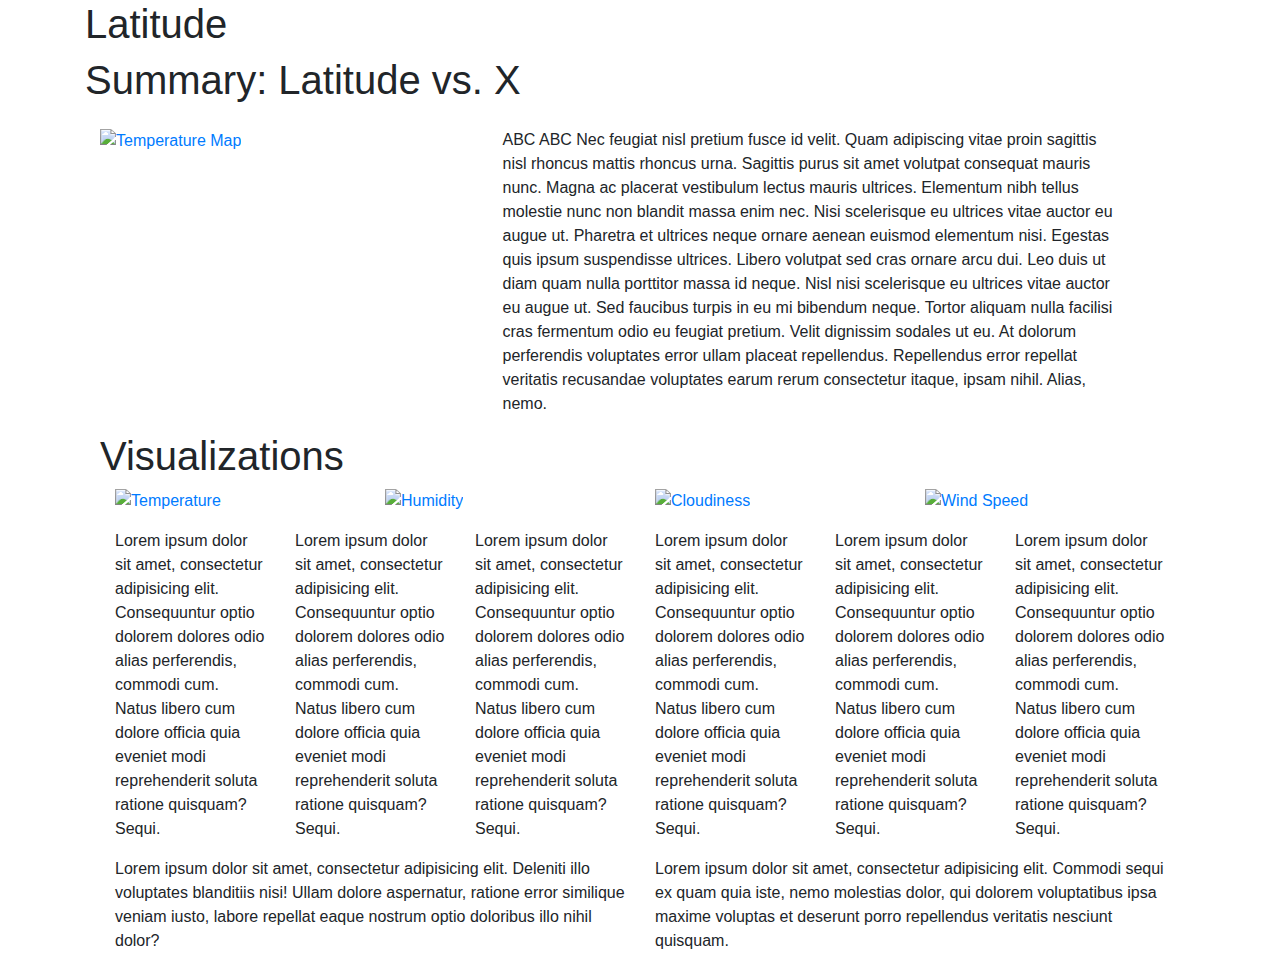
==== index.html @ fc74d32e "Add files via upload" ====
<!DOCTYPE html>
<html lang="en">

<head>
  <meta charset="UTF-8">
  <title>Weather</title>
  <link rel="stylesheet" href="https://stackpath.bootstrapcdn.com/bootstrap/4.3.1/css/bootstrap.min.css" integrity="sha384-ggOyR0iXCbMQv3Xipma34MD+dH/1fQ784/j6cY/iJTQUOhcWr7x9JvoRxT2MZw1T" crossorigin="anonymous">
  <link rel="stylesheet" href="style.css">
</head>

<body>
    <!-- Top header -->
    <div class="container">
      <h1 class="allheader">Latitude</h1></header>

 </div>
<div class="container">
 
  <!-- Row 1 -->
  <header class="h1">
    <h1>Summary: Latitude vs. X</h1>
  </header>

  <div class="container">
 <!-- Row 2 -->
 <div class="row">
  <div class="col-md-1">
    <p></p>
  </div>
<!-- Row 3 -->
  <div class="container">
  <div class="row">
    <div class="col-md-5">
      <p> <a target="_blank" href="Resources/assets/images/Fig1.png">
        <img class="imgresize" src="Resources/assets/images/Fig1.png" alt="Temperature Map"></a>
    </div>
    <div class="row"></div>
    <div class="row"></div>
    <div class="col-md-7">
      <p>ABC ABC Nec feugiat nisl pretium fusce id velit. Quam adipiscing vitae proin sagittis nisl rhoncus mattis rhoncus urna. Sagittis purus sit amet volutpat consequat mauris nunc. Magna ac placerat vestibulum lectus mauris ultrices. Elementum nibh tellus molestie nunc non blandit massa enim nec. Nisi scelerisque eu ultrices vitae auctor eu augue ut. Pharetra et ultrices neque ornare aenean euismod elementum nisi. Egestas quis ipsum suspendisse ultrices. Libero volutpat sed cras ornare arcu dui. Leo duis ut diam quam nulla porttitor massa id neque. Nisl nisi scelerisque eu ultrices vitae auctor eu augue ut. Sed faucibus turpis in eu mi bibendum neque. Tortor aliquam nulla facilisi cras fermentum odio eu feugiat pretium. Velit dignissim sodales ut eu. At dolorum perferendis voluptates error ullam placeat repellendus. Repellendus error repellat veritatis recusandae voluptates earum rerum consectetur itaque, ipsam nihil. Alias, nemo.</p>
    </div>
   
  </div>
  </div>
 
 <!--subheader-->
 <div class="container">
 
    <h1 class = "subhead">Visualizations</h1>
 
  <div class="container">
    <div class="row">
      <div id img class="col-sm-3">
        <p><a target="_blank" href="Resources/assets/images/Fig1.png">
            <img src="Resources/assets/images/Fig1.png" alt="Temperature"></a></p></div>
      <div img class="col-sm-3">
        <p><a target="_blank" href="Resources/assets/images/Fig2.png">
            <img src="Resources/assets/images/Fig2.png" alt="Humidity"></a></p></div>    
      <div img class="col-sm-3">
        <p><a target="_blank" href="Resources/assets/images/Fig3.png">
            <img src="Resources/assets/images/Fig3.png" alt="Cloudiness"></a>    
            </div>
      <div img class="col-sm-3">
        <p><a target="_blank" href="Resources/assets/images/Fig4.png">
           <img src="Resources/assets/images/Fig4.png" alt="Wind Speed"></a>    
                  </div>        
          </div>
  <!-- Row 4 -->
 <div class="row">
  <div class="col-md-2">
    <p>Lorem ipsum dolor sit amet, consectetur adipisicing elit. Consequuntur optio dolorem dolores odio alias perferendis, commodi cum. Natus libero cum dolore officia quia eveniet modi reprehenderit soluta ratione quisquam? Sequi.</p>
  </div>
  <div class="col-md-2">
    <p>Lorem ipsum dolor sit amet, consectetur adipisicing elit. Consequuntur optio dolorem dolores odio alias perferendis, commodi cum. Natus libero cum dolore officia quia eveniet modi reprehenderit soluta ratione quisquam? Sequi.</p>
  </div>
  <div class="col-md-2">
    <p>Lorem ipsum dolor sit amet, consectetur adipisicing elit. Consequuntur optio dolorem dolores odio alias perferendis, commodi cum. Natus libero cum dolore officia quia eveniet modi reprehenderit soluta ratione quisquam? Sequi.</p>
  </div>
  <div class="col-md-2">
    <p>Lorem ipsum dolor sit amet, consectetur adipisicing elit. Consequuntur optio dolorem dolores odio alias perferendis, commodi cum. Natus libero cum dolore officia quia eveniet modi reprehenderit soluta ratione quisquam? Sequi.</p>
  </div>
  <div class="col-md-2">
    <p>Lorem ipsum dolor sit amet, consectetur adipisicing elit. Consequuntur optio dolorem dolores odio alias perferendis, commodi cum. Natus libero cum dolore officia quia eveniet modi reprehenderit soluta ratione quisquam? Sequi.</p>
  </div>
  <div class="col-md-2">
    <p>Lorem ipsum dolor sit amet, consectetur adipisicing elit. Consequuntur optio dolorem dolores odio alias perferendis, commodi cum. Natus libero cum dolore officia quia eveniet modi reprehenderit soluta ratione quisquam? Sequi.</p>
  </div>
</div>

<!-- Row 5 -->
<div class="row">
  <div class="col-md-6">
    <p>Lorem ipsum dolor sit amet, consectetur adipisicing elit. Deleniti illo voluptates blanditiis nisi! Ullam dolore aspernatur, ratione error similique veniam iusto, labore repellat eaque nostrum optio doloribus illo nihil dolor?</p>
  </div>
  <div class="col-md-6">
    <p>Lorem ipsum dolor sit amet, consectetur adipisicing elit. Commodi sequi ex quam quia iste, nemo molestias dolor, qui dolorem voluptatibus ipsa maxime voluptas et deserunt porro repellendus veritatis nesciunt quisquam.</p>
  </div>
</div>
</div>
</body>

</html>
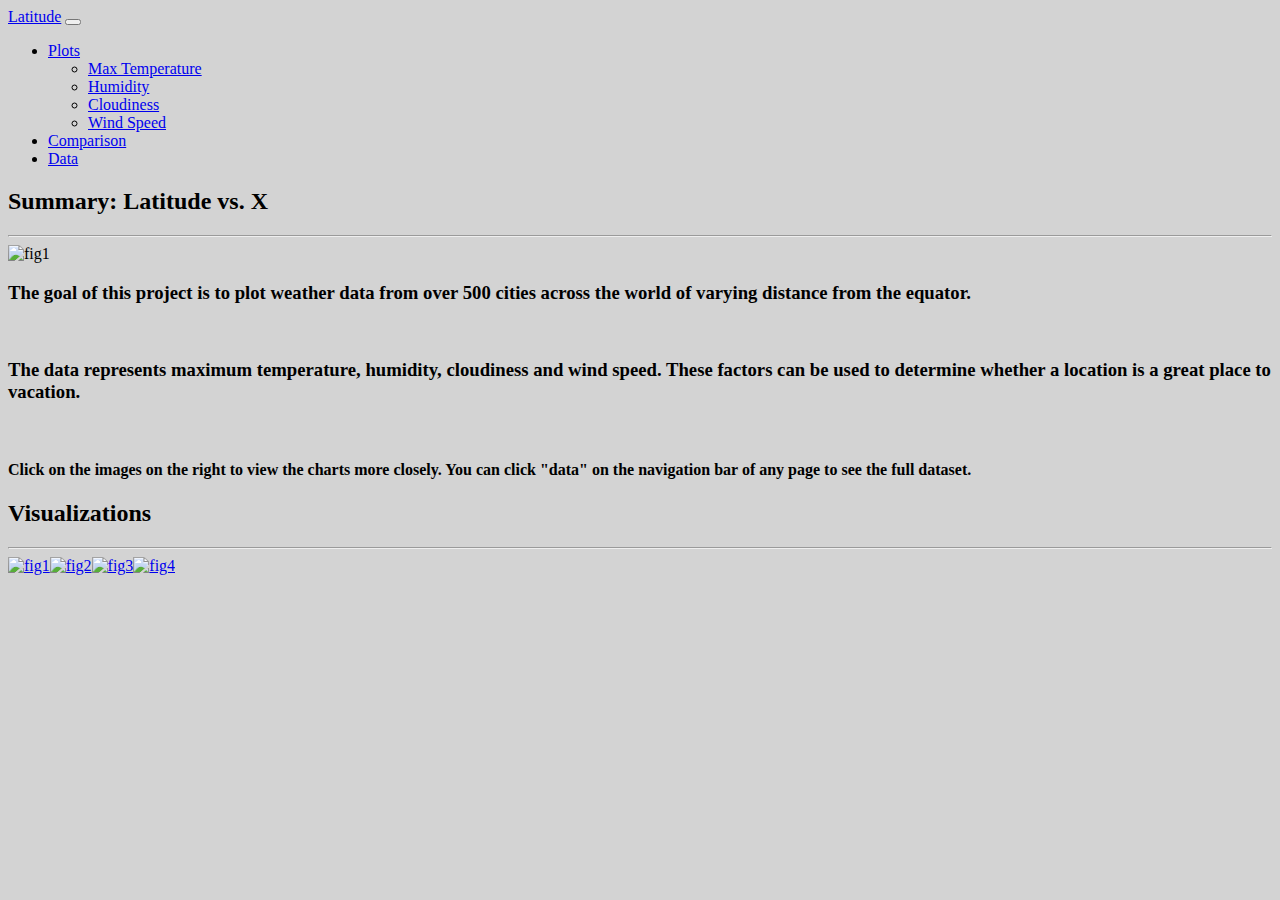
==== commit 87c7460e: "Add files via upload" ====
--- a/index.html
+++ b/index.html
@@ -4,99 +4,73 @@
 <head>
   <meta charset="UTF-8">
   <title>Weather</title>
-  <link rel="stylesheet" href="https://stackpath.bootstrapcdn.com/bootstrap/4.3.1/css/bootstrap.min.css" integrity="sha384-ggOyR0iXCbMQv3Xipma34MD+dH/1fQ784/j6cY/iJTQUOhcWr7x9JvoRxT2MZw1T" crossorigin="anonymous">
-  <link rel="stylesheet" href="style.css">
+  <link href="https://cdn.jsdelivr.net/npm/bootstrap@5.0.0-beta2/dist/css/bootstrap.min.css" rel="stylesheet"
+    integrity="sha384-BmbxuPwQa2lc/FVzBcNJ7UAyJxM6wuqIj61tLrc4wSX0szH/Ev+nYRRuWlolflfl" crossorigin="anonymous">
+  <!-- <link rel="stylesheet" href="style.css"> -->
+
 </head>
 
-<body>
-    <!-- Top header -->
-    <div class="container">
-      <h1 class="allheader">Latitude</h1></header>
+<body style='background-color:lightgray;'>
 
- </div>
-<div class="container">
- 
-  <!-- Row 1 -->
-  <header class="h1">
-    <h1>Summary: Latitude vs. X</h1>
-  </header>
+  <nav class="navbar navbar-expand-lg p-0 navbar-light bg-light">
+    <div class="container-fluid">
+      <a class="navbar-brand bg-info text-white p-2 rounded" href="index.html">Latitude</a>
+      <button class="navbar-toggler" type="button" data-bs-toggle="collapse" data-bs-target="#navbarSupportedContent"
+        aria-controls="navbarSupportedContent" aria-expanded="false" aria-label="Toggle navigation">
+        <span class="navbar-toggler-icon"></span>
+      </button>
+      <div class="collapse navbar-collapse" id="navbarSupportedContent">
+        <ul class="navbar-nav ms-auto mb-2 mb-lg-0">
 
-  <div class="container">
- <!-- Row 2 -->
- <div class="row">
-  <div class="col-md-1">
-    <p></p>
+          <li class="nav-item dropdown">
+            <a class="nav-link active dropdown-toggle" href="#" id="navbarDropdown" role="button"
+              data-bs-toggle="dropdown" aria-expanded="false">
+              Plots
+            </a>
+            <ul class="dropdown-menu" aria-labelledby="navbarDropdown">
+              <li><a class="dropdown-item" href="./Visualizations/temperature.html">Max Temperature</a></li>
+              <li><a class="dropdown-item" href="./Visualizations/humidity.html">Humidity</a></li>
+              <li><a class="dropdown-item" href="./Visualizations/cloudiness.html">Cloudiness</a></li>
+              <li><a class="dropdown-item" href="./Visualizations/windspeed.html">Wind Speed</a></li>
+            </ul>
+          </li>
+          <li class="nav-item">
+            <a class="nav-link active" aria-current="page" href="/Visualizations/comparisons.html">Comparison</a>
+          </li>
+          <li class="nav-item">
+            <a class="nav-link active" aria-current="page" href="/Resources/data.html">Data</a>
+          </li>
+        </ul>
+      </div>
+    </div>
+  </nav>
+
+  <div class="row mt-4">
+    <div class="col-md-7 bg-white">
+      <h2 class="text-info mt-3 ms-4">Summary: Latitude vs. X</h2>
+      <hr>
+      <img src="./Resources/assets/images/Fig1.png" alt="fig1" class="w-50 float-start">
+      <h3>The goal of this project is to plot weather data from over 500 cities across the world of varying distance from the equator. </h3>
+      <br>
+<h3>   The data represents maximum temperature, humidity, cloudiness and wind speed. These factors can be used to determine whether a location is a great place to vacation.</h3>
+<br>
+      <h4>Click on the images on the right to view the charts more closely. You can click "data" on the navigation bar of any page to see the full dataset.</h4>
+    </div>
+
+    <div class="col-md-4 bg-white ms-4">
+      <h2 class="text-info mt-3">Visualizations</h2>
+      <hr>
+      <div class="row"><a href="./Visualizations/temperature.html" class="col-md-6"><img src="./Resources/assets/images/Fig1.png" alt="fig1" class="w-100"></a><a href="./Visualizations/humidity.html" class="col-md-6"><img src="./Resources/assets/images/Fig2.png" alt="fig2" class="w-100"></a><a href="/Visualizations/cloudiness.html" class="col-md-6"><img src="./Resources/assets/images/Fig3.png" alt="fig3" class="w-100"></a><a href="./Visualizations/windspeed.html" class="col-md-6"><img src="./Resources/assets/images/Fig4.png" alt="fig4" class="w-100"></a></div>
+    </div>
   </div>
-<!-- Row 3 -->
-  <div class="container">
-  <div class="row">
-    <div class="col-md-5">
-      <p> <a target="_blank" href="Resources/assets/images/Fig1.png">
-        <img class="imgresize" src="Resources/assets/images/Fig1.png" alt="Temperature Map"></a>
-    </div>
-    <div class="row"></div>
-    <div class="row"></div>
-    <div class="col-md-7">
-      <p>ABC ABC Nec feugiat nisl pretium fusce id velit. Quam adipiscing vitae proin sagittis nisl rhoncus mattis rhoncus urna. Sagittis purus sit amet volutpat consequat mauris nunc. Magna ac placerat vestibulum lectus mauris ultrices. Elementum nibh tellus molestie nunc non blandit massa enim nec. Nisi scelerisque eu ultrices vitae auctor eu augue ut. Pharetra et ultrices neque ornare aenean euismod elementum nisi. Egestas quis ipsum suspendisse ultrices. Libero volutpat sed cras ornare arcu dui. Leo duis ut diam quam nulla porttitor massa id neque. Nisl nisi scelerisque eu ultrices vitae auctor eu augue ut. Sed faucibus turpis in eu mi bibendum neque. Tortor aliquam nulla facilisi cras fermentum odio eu feugiat pretium. Velit dignissim sodales ut eu. At dolorum perferendis voluptates error ullam placeat repellendus. Repellendus error repellat veritatis recusandae voluptates earum rerum consectetur itaque, ipsam nihil. Alias, nemo.</p>
-    </div>
-   
-  </div>
-  </div>
- 
- <!--subheader-->
- <div class="container">
- 
-    <h1 class = "subhead">Visualizations</h1>
- 
-  <div class="container">
-    <div class="row">
-      <div id img class="col-sm-3">
-        <p><a target="_blank" href="Resources/assets/images/Fig1.png">
-            <img src="Resources/assets/images/Fig1.png" alt="Temperature"></a></p></div>
-      <div img class="col-sm-3">
-        <p><a target="_blank" href="Resources/assets/images/Fig2.png">
-            <img src="Resources/assets/images/Fig2.png" alt="Humidity"></a></p></div>    
-      <div img class="col-sm-3">
-        <p><a target="_blank" href="Resources/assets/images/Fig3.png">
-            <img src="Resources/assets/images/Fig3.png" alt="Cloudiness"></a>    
-            </div>
-      <div img class="col-sm-3">
-        <p><a target="_blank" href="Resources/assets/images/Fig4.png">
-           <img src="Resources/assets/images/Fig4.png" alt="Wind Speed"></a>    
-                  </div>        
-          </div>
-  <!-- Row 4 -->
- <div class="row">
-  <div class="col-md-2">
-    <p>Lorem ipsum dolor sit amet, consectetur adipisicing elit. Consequuntur optio dolorem dolores odio alias perferendis, commodi cum. Natus libero cum dolore officia quia eveniet modi reprehenderit soluta ratione quisquam? Sequi.</p>
-  </div>
-  <div class="col-md-2">
-    <p>Lorem ipsum dolor sit amet, consectetur adipisicing elit. Consequuntur optio dolorem dolores odio alias perferendis, commodi cum. Natus libero cum dolore officia quia eveniet modi reprehenderit soluta ratione quisquam? Sequi.</p>
-  </div>
-  <div class="col-md-2">
-    <p>Lorem ipsum dolor sit amet, consectetur adipisicing elit. Consequuntur optio dolorem dolores odio alias perferendis, commodi cum. Natus libero cum dolore officia quia eveniet modi reprehenderit soluta ratione quisquam? Sequi.</p>
-  </div>
-  <div class="col-md-2">
-    <p>Lorem ipsum dolor sit amet, consectetur adipisicing elit. Consequuntur optio dolorem dolores odio alias perferendis, commodi cum. Natus libero cum dolore officia quia eveniet modi reprehenderit soluta ratione quisquam? Sequi.</p>
-  </div>
-  <div class="col-md-2">
-    <p>Lorem ipsum dolor sit amet, consectetur adipisicing elit. Consequuntur optio dolorem dolores odio alias perferendis, commodi cum. Natus libero cum dolore officia quia eveniet modi reprehenderit soluta ratione quisquam? Sequi.</p>
-  </div>
-  <div class="col-md-2">
-    <p>Lorem ipsum dolor sit amet, consectetur adipisicing elit. Consequuntur optio dolorem dolores odio alias perferendis, commodi cum. Natus libero cum dolore officia quia eveniet modi reprehenderit soluta ratione quisquam? Sequi.</p>
-  </div>
-</div>
 
-<!-- Row 5 -->
-<div class="row">
-  <div class="col-md-6">
-    <p>Lorem ipsum dolor sit amet, consectetur adipisicing elit. Deleniti illo voluptates blanditiis nisi! Ullam dolore aspernatur, ratione error similique veniam iusto, labore repellat eaque nostrum optio doloribus illo nihil dolor?</p>
-  </div>
-  <div class="col-md-6">
-    <p>Lorem ipsum dolor sit amet, consectetur adipisicing elit. Commodi sequi ex quam quia iste, nemo molestias dolor, qui dolorem voluptatibus ipsa maxime voluptas et deserunt porro repellendus veritatis nesciunt quisquam.</p>
-  </div>
-</div>
-</div>
+        <script src="https://cdn.jsdelivr.net/npm/@popperjs/core@2.6.0/dist/umd/popper.min.js"
+          integrity="sha384-KsvD1yqQ1/1+IA7gi3P0tyJcT3vR+NdBTt13hSJ2lnve8agRGXTTyNaBYmCR/Nwi"
+          crossorigin="anonymous"></script>
+        <script src="https://cdn.jsdelivr.net/npm/bootstrap@5.0.0-beta2/dist/js/bootstrap.min.js"
+          integrity="sha384-nsg8ua9HAw1y0W1btsyWgBklPnCUAFLuTMS2G72MMONqmOymq585AcH49TLBQObG"
+          crossorigin="anonymous"></script>
+
 </body>
 
-</html>
+</html>